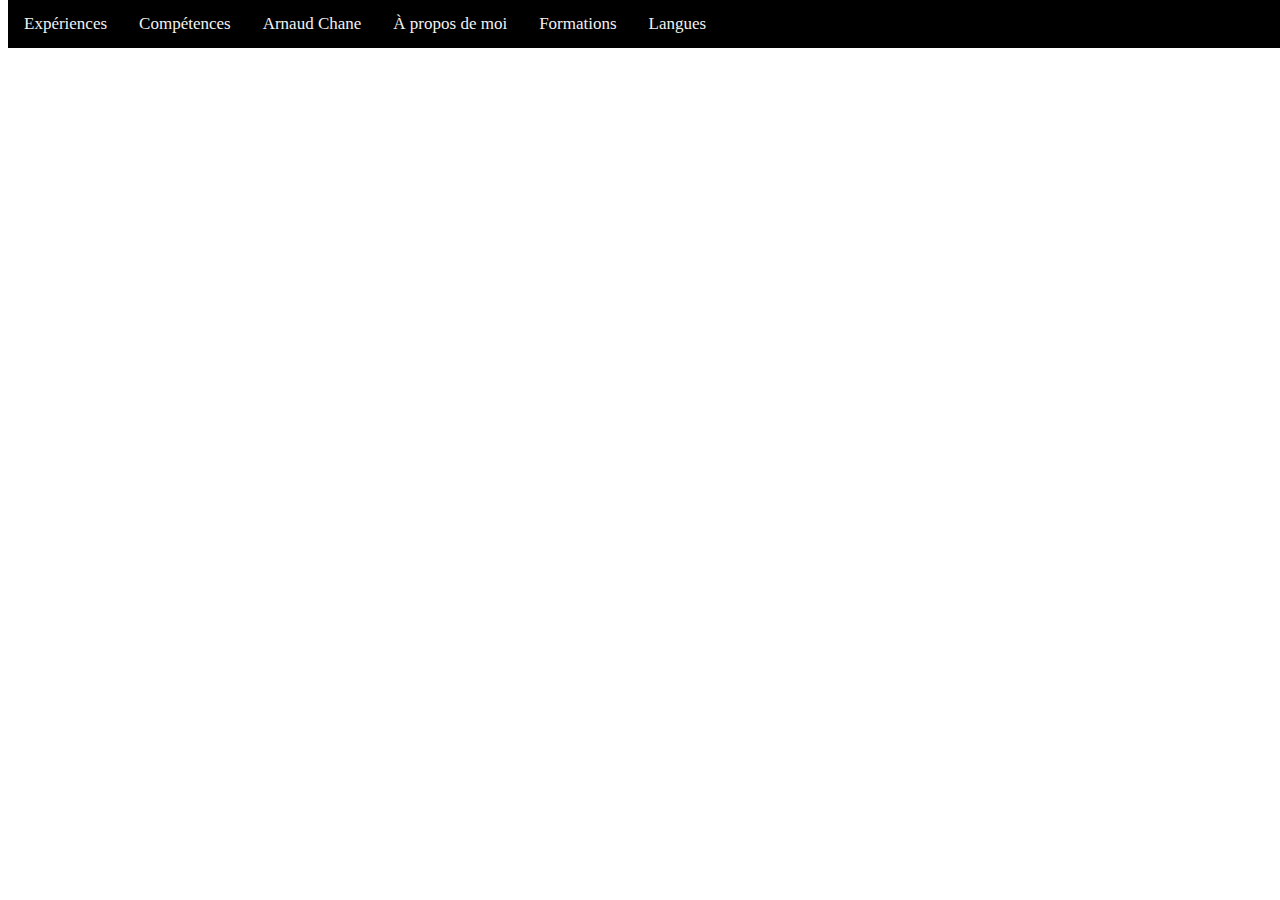
==== index.html @ 05700089 "Add files via upload" ====
<!DOCTYPE HTML>
<html>
<head>
  <meta charset="UTF-8">
  <title>Test - Website</title>
  <link rel="stylesheet" href="style.css"></link>
</head>
<body>

<div class="navbar">
  <!-- Partie Expériences professionnelles et personnelles -->
  <div id="Experiences">Expériences
    <div id="ExpProSection" style="display: none;">Expériences Professionnelles
      <div id="ExpPro">
        <div class="ExpProTitle">Technicien Support Helpdesk</div>
        <div class="ExpProEntreprise">Mesoigner</div>
        <div class="ExpProDate">Decembre 2020 - Aujourd'hui</div>
        <div class="ExpProLocation">Bordeaux - FRANCE</div>  
        <div class="ExpProTasks">
          <ul>
            <li>Gérer le flux des appels entrants et sortants</li>
            <li>Former les professionnels de santé à distance (3heures / session)</li>
            <li>Faire une veille des dossiers et de la visibilité en ligne des pharmacies (référencement)</li>
            <li>Planifier des rendez-vous de formation ou de suivi-dossiers</li>
            <li>Conseiller et vendre des produits et options de fonctionnalité</li>
            <li>Gestion de stocks et creation de fiches produits (E-Commerce)</li>
            <li>Maîtriser les logiciels :</li>
            <div class="ExpProApp">
              <ul>
                <li>3CX</li>
                <li>TeamViewer</li>
                <li>Anydesk</li>
                <li>Google My Business</li>
                <li>Google Agenda</li>
                <li>SIDEP</li>
                <li>AMELI PRO</li>
                <li>Slack</li>
                <li>Trello</li>
                <li>PowerPoint</li>
                <li>ThunderBirds</li>
                <li>Outlook</li>
              </ul>
            </div> 
          </ul>
        </div>
      </div>

      <div id="ExpPro">
        <div class="ExpProTitle">Conseiller Support Technique CRC</div>
        <div class="ExpProEntreprise">Sogetrel</div>
        <div class="ExpProDate">Février 2020 - Décembre 2020</div>
        <div class="ExpProLocation">Nancy - FRANCE</div>  
        <div class="ExpProTasks">
          <ul>
            <li>Répondre aux problèmes techniques rencontrés par les agents lors de la pose de fibre pour les particuliers sur le terrain</li>
            <li>Assister les techniciens pour la prise de mesure TCO</li>
            <li>Installer le materiel informatique (ordinateurs, câblage et logiciels) sur le plateau</li>
            <li>Maîtriser les logiciels :</li>
            <div class="ExpProApp">
              <ul>
                <li>Citrix</li>
                <li>ASTEA</li>
                <li>ALF</li>
                <li>U2000</li>
                <li>AMS</li>
                <li>FastFiber</li>
              </ul>
            </div>
          </ul>
        </div>
      </div>

      <div id="ExpPro">
        <div class="ExpProTitle">Opérateur Pôle Sécurité des Tiers</div>
        <div class="ExpProEntreprise">Enedis (Ex-ERDF)</div>
        <div class="ExpProDate">Janvier 2019 - Novembre 2019</div>
        <div class="ExpProLocation">Lyon - FRANCE</div>  
        <div class="ExpProTasks">
          <ul>
            <li>Traiter les dossiers clients dans les délais impartis</li>
            <li>Coordonner les actions entre les divers services</li>
            <li>Répondre aux appels téléphoniques</li>
            <li>Former les nouveaux arrivants</li>
            <li>Maîtriser les logiciels :</li>
            <div class="ExpProApp">
              <ul>
                <li>Protys</li>
                <li>Caraïbe FIXE</li>
                <li>Sytral</li>
                <li>Outlook</li>
                <li>Eplans</li>
              </ul>
            </div> 
          </ul>
        </div>
      </div>
    </div>


      <div id="ExpPersoSection" style="display:none;">Expériences Personnelles</div>
  </div>
  <!-- Fin Partie Expériences professionnelles et personnelles -->



  <!-- Partie Compétences -->

    <div id="Competences">Compétences
      <div id="listSkills" style="display: none;">
        <ul>
            <li>Linux – Shell Commands</li>
            <li>HTML - CSS</li>
            <li>Javascript</li>
            <li>Golang</li>
            <li>Python</li>
            <li>Excel</li>
            <li>Word</li>
        </ul>
      </div> 
    </div>

  <!-- Fin Partie Compétences -->



  <!-- Partie À Propos de moi -->

    <div id="NomPrenom">Arnaud Chane</div>
    <img src="" id="photoArnaud">
  <!-- à placer juste en de dessous de mon nom -->
    <div id="APropos">À propos de moi
      <div id="AProposDescr" style="display: none;">
        Dynamique et motivé, j’ai pu acquérir discipline et rigueur grâce à mes expériences à l’étranger ainsi qu’au sein de grandes companies françaises. Sachant rapidement m’adapter, je sais me surpasser et faire preuve d’autonomie. Pour aider l’entreprise à atteindre ses objectifs, je saurai me montrer créatif et réactif.

        <div class="contact">
          <!-- mettre icone mail -->
          <div class="mail">arnaud.chane.pro@gmail.com</div>

          <!-- mettre icone téléphone -->
          <div class="mobile">07 69 43 28 99</div>

          <!-- mettre icone Github -->
          <div class="iconGitHub">Mon Portefolio</div>
        </div>
      </div>
    </div> 




  <!-- Fin Partie À Propos de moi -->



  <!-- Partie Formations -->
    <div id="Formations">Formations
      <div id="listCourses" style="display: none;">
        <ul>
            <li>Formation Informatique en ligne</li>
              <ul>
                <li>(Développement Web – Langage de programmation)</li>
                <li>MDN (Mozilla Developer Network)</li>
                <li>OpenClassRoom</li>
                <li>FreeCodeCamp</li>
                <li>Udemy</li>
              </ul>
        </ul>

        <ul>
          <li>Licence AES - Option AGE</li>
            <ul>
              <li>(Administration Économique et Sociale)</li>
              <li>Université de Toulouse 1 Capitole (31)</li>
              <li>2016</li>
          </ul>
        </ul>

        <ul>
          <li>Baccalauréat ES - Option Mathématiques</li>
            <ul>
              <li>(Economie et Sociale)</li>
              <li>Lycée privé Saint-Charles de l’Île de la Reunion (974)</li>
              <li>2011</li>
          </ul>
        </ul>
      </div> 
    </div>

  <!-- Fin Partie Formations -->



  <!-- Partie Langues -->
    <div id="Langues">Langues
      <ul id="listLangues" style="display: none;">
        <li>Français (Langue maternelle)</li>
        <li>Anglais (Intermédiaire)</li>
        <li>Espagnol (Débutant)</li>
        <li>Japonais (Notions)</li>
      </ul>
    </div>
  <!-- Fin Partie Langues -->

    <script src="scriptShowHideList.js"></script>
</div>

</body>
</html>
---- style.css ----
body {
  overflow: auto;
}

.navbar {
  position: fixed;
  background-color: black;
  top: 0;
  width: 100%;
  overflow: hidden;
}

.navbar div {
  float: left;
  display: block;
  color: #f2f2f2;
  text-align: center;
  padding: 14px 16px;
  text-decoration: none;
  font-size: 17px;
  overflow: auto;
}
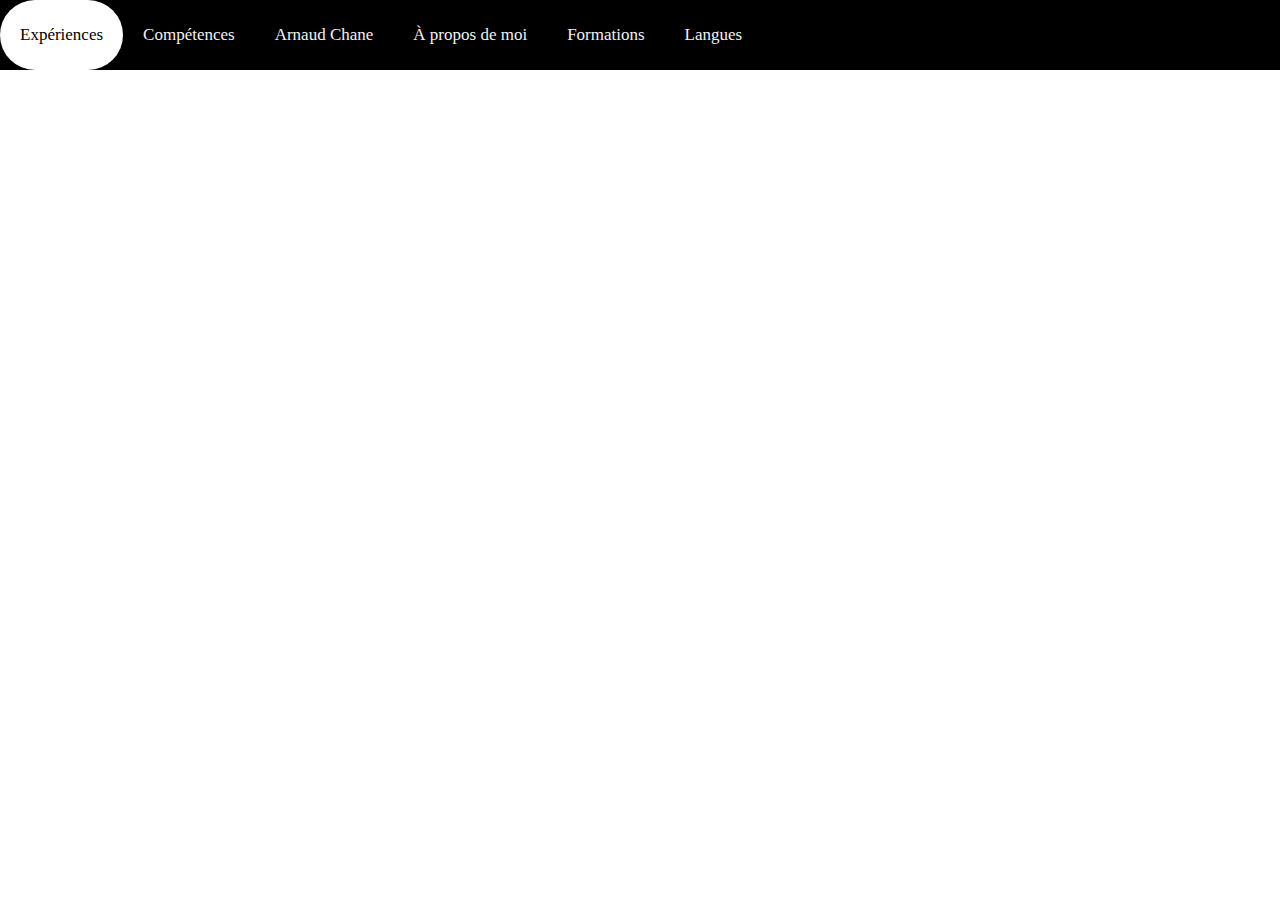
==== commit c666792c: "Add files via upload" ====
--- a/index.html
+++ b/index.html
@@ -8,8 +8,19 @@
 <body>
 
 <div class="navbar">
+  <div id="Experiences">Expériences</div>
+  <div id="Competences">Compétences</div>
+  <div id="NomPrenom">Arnaud Chane</div>
+  <img src="" id="photoArnaud">
+  <!-- à placer juste en de dessous de mon nom -->
+  <div id="APropos">À propos de moi</div> 
+  <div id="Formations">Formations</div>
+  <div id="Langues">Langues</div>
+</div>
+
+
+<div class="insideTab">
   <!-- Partie Expériences professionnelles et personnelles -->
-  <div id="Experiences">Expériences
     <div id="ExpProSection" style="display: none;">Expériences Professionnelles
       <div id="ExpPro">
         <div class="ExpProTitle">Technicien Support Helpdesk</div>
@@ -98,14 +109,14 @@
 
 
       <div id="ExpPersoSection" style="display:none;">Expériences Personnelles</div>
-  </div>
+
   <!-- Fin Partie Expériences professionnelles et personnelles -->
 
 
 
   <!-- Partie Compétences -->
 
-    <div id="Competences">Compétences
+
       <div id="listSkills" style="display: none;">
         <ul>
             <li>Linux – Shell Commands</li>
@@ -117,7 +128,6 @@
             <li>Word</li>
         </ul>
       </div> 
-    </div>
 
   <!-- Fin Partie Compétences -->
 
@@ -125,10 +135,7 @@
 
   <!-- Partie À Propos de moi -->
 
-    <div id="NomPrenom">Arnaud Chane</div>
-    <img src="" id="photoArnaud">
-  <!-- à placer juste en de dessous de mon nom -->
-    <div id="APropos">À propos de moi
+
       <div id="AProposDescr" style="display: none;">
         Dynamique et motivé, j’ai pu acquérir discipline et rigueur grâce à mes expériences à l’étranger ainsi qu’au sein de grandes companies françaises. Sachant rapidement m’adapter, je sais me surpasser et faire preuve d’autonomie. Pour aider l’entreprise à atteindre ses objectifs, je saurai me montrer créatif et réactif.
 
@@ -143,7 +150,7 @@
           <div class="iconGitHub">Mon Portefolio</div>
         </div>
       </div>
-    </div> 
+
 
 
 
@@ -153,7 +160,6 @@
 
 
   <!-- Partie Formations -->
-    <div id="Formations">Formations
       <div id="listCourses" style="display: none;">
         <ul>
             <li>Formation Informatique en ligne</li>
@@ -184,25 +190,23 @@
           </ul>
         </ul>
       </div> 
-    </div>
+
 
   <!-- Fin Partie Formations -->
 
 
 
   <!-- Partie Langues -->
-    <div id="Langues">Langues
       <ul id="listLangues" style="display: none;">
         <li>Français (Langue maternelle)</li>
         <li>Anglais (Intermédiaire)</li>
         <li>Espagnol (Débutant)</li>
         <li>Japonais (Notions)</li>
       </ul>
-    </div>
+
   <!-- Fin Partie Langues -->
 
     <script src="scriptShowHideList.js"></script>
 </div>
-
 </body>
 </html>
--- a/style.css
+++ b/style.css
@@ -1,5 +1,5 @@
 body {
-  overflow: auto;
+  margin: 0%;
 }
 
 .navbar {
@@ -7,7 +7,6 @@
   background-color: black;
   top: 0;
   width: 100%;
-  overflow: hidden;
 }
 
 .navbar div {
@@ -15,8 +14,40 @@
   display: block;
   color: #f2f2f2;
   text-align: center;
-  padding: 14px 16px;
+  padding: 25px 20px;
   text-decoration: none;
   font-size: 17px;
-  overflow: auto;
-}+}
+
+.navbar div:hover {
+  background-color: white;
+  color: black;
+  border-radius: 50px;
+}
+
+.insideTab {
+  position: absolute;
+  top: 100px;
+  left: 60px;                            
+  float: left;
+  display: block;
+  text-align: left;
+  padding: 25px 20px;
+  text-decoration: none;
+  font-size: 17px;
+}
+
+
+
+
+
+
+
+
+
+
+
+
+
+
+
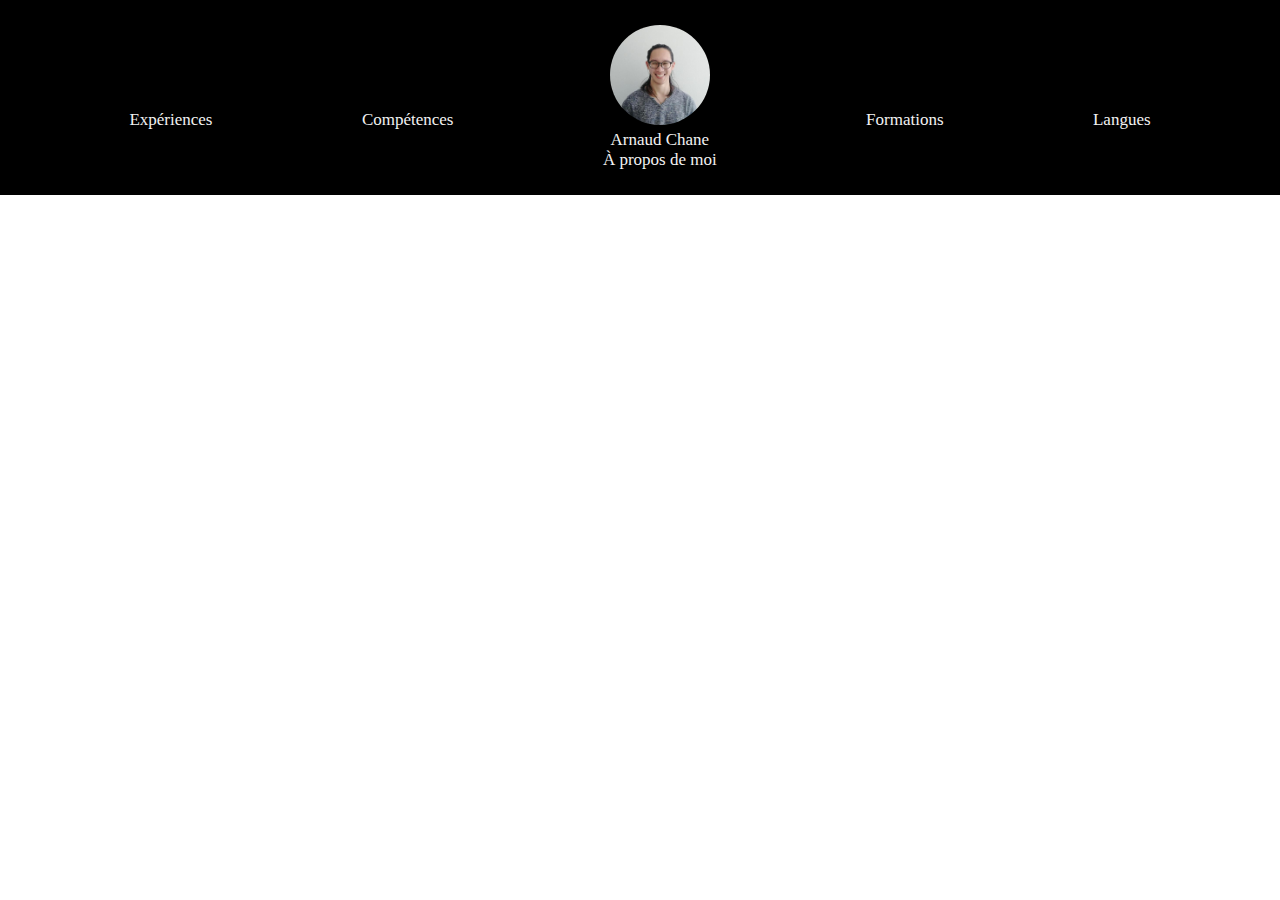
==== commit 47b0ae2e: "Add files via upload" ====
--- a/index.html
+++ b/index.html
@@ -7,13 +7,22 @@
 </head>
 <body>
 
+<!-- 
+  <div id="NomPrenom"></div>
+  <div id="photoArnaud"></div>
+  <!-- à placer juste en de dessous de mon nom -->
+-->
+
 <div class="navbar">
   <div id="Experiences">Expériences</div>
   <div id="Competences">Compétences</div>
-  <div id="NomPrenom">Arnaud Chane</div>
-  <img src="" id="photoArnaud">
-  <!-- à placer juste en de dessous de mon nom -->
-  <div id="APropos">À propos de moi</div> 
+  <div id="APropos">
+    <img id="photoProfile" src="images/photoProfile.jpg"></img>
+    <br>
+    <span id="NomPrenom">Arnaud Chane</span>
+    <br>
+    <span>À propos de moi</span>
+  </div> 
   <div id="Formations">Formations</div>
   <div id="Langues">Langues</div>
 </div>
@@ -205,8 +214,11 @@
       </ul>
 
   <!-- Fin Partie Langues -->
-
-    <script src="scriptShowHideList.js"></script>
 </div>
+
+<script src="scriptShowHideList.js"></script>
+<script src="switchFunction.js"></script>
+<script src="personnVisuel.js"></script>
+
 </body>
 </html>
--- a/style.css
+++ b/style.css
@@ -4,18 +4,19 @@
 
 .navbar {
   position: fixed;
+  display: flex;
   background-color: black;
   top: 0;
   width: 100%;
+  justify-content: space-evenly;
+  align-items: baseline;
 }
 
 .navbar div {
-  float: left;
   display: block;
+  text-align: center;
   color: #f2f2f2;
-  text-align: center;
   padding: 25px 20px;
-  text-decoration: none;
   font-size: 17px;
 }
 
@@ -27,7 +28,7 @@
 
 .insideTab {
   position: absolute;
-  top: 100px;
+  top: 250px;
   left: 60px;                            
   float: left;
   display: block;
@@ -37,17 +38,14 @@
   font-size: 17px;
 }
 
+#photoProfile {
+  height: 100px;
+  width: 100px;
+  border-radius: 50%;
+}
 
 
 
 
 
 
-
-
-
-
-
-
-
-
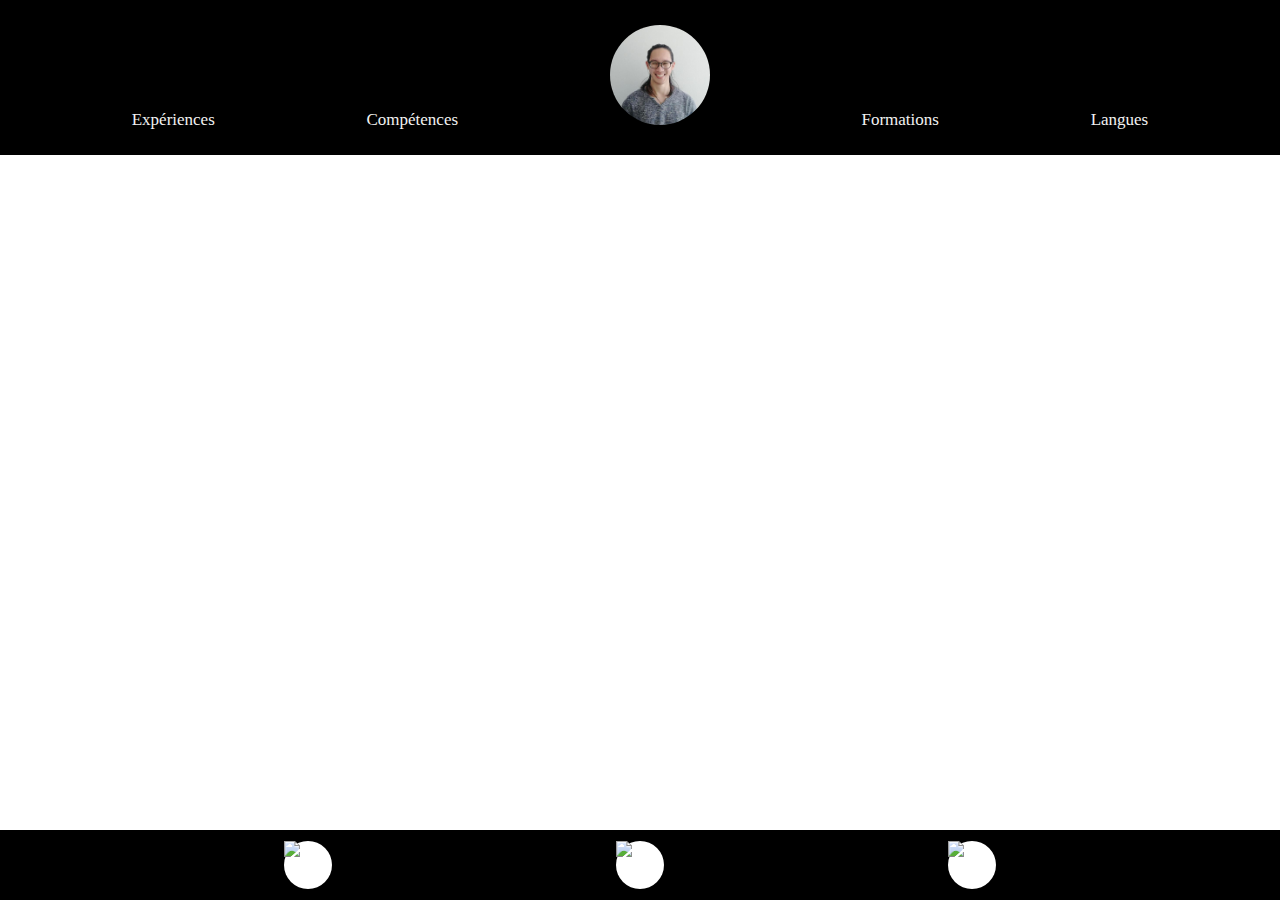
==== commit 0dc934f2: "Add files via upload" ====
--- a/index.html
+++ b/index.html
@@ -18,10 +18,12 @@
   <div id="Competences">Compétences</div>
   <div id="APropos">
     <img id="photoProfile" src="images/photoProfile.jpg"></img>
+<!--
     <br>
     <span id="NomPrenom">Arnaud Chane</span>
     <br>
     <span>À propos de moi</span>
+-->
   </div> 
   <div id="Formations">Formations</div>
   <div id="Langues">Langues</div>
@@ -216,6 +218,27 @@
   <!-- Fin Partie Langues -->
 </div>
 
+
+
+
+<section class="footer">
+    <div id="linkedin" class="icon">
+      <a href="https://fr.linkedin.com/in/arnaud-chane">
+        <img src="https://img.icons8.com/color/48/000000/linkedin-circled--v1.png" href="https://fr.linkedin.com/in/arnaud-chane"/>
+      </a>
+    </div>
+    <div id="github" class="icon">
+      <a href="https://github.com/Arnaud-Chane">
+        <img src="https://img.icons8.com/ios-glyphs/48/000000/github.png"/>
+      </a>
+    </div>
+    <div id="email" class="icon">
+      <a href="mailto:arnaud.chane.dev@gmail.com">
+        <img src="https://img.icons8.com/fluency/48/000000/email-sign.png"/>
+      </a> 
+    </div>
+</section>
+
 <script src="scriptShowHideList.js"></script>
 <script src="switchFunction.js"></script>
 <script src="personnVisuel.js"></script>
--- a/style.css
+++ b/style.css
@@ -10,10 +10,14 @@
   width: 100%;
   justify-content: space-evenly;
   align-items: baseline;
+  z-index: 1;
 }
 
 .navbar div {
-  display: block;
+  display: flex;
+  justify-content: center;
+  align-items: center;
+  align-content: center;
   text-align: center;
   color: #f2f2f2;
   padding: 25px 20px;
@@ -28,14 +32,15 @@
 
 .insideTab {
   position: absolute;
-  top: 250px;
-  left: 60px;                            
-  float: left;
-  display: block;
+  top: 250px;                           
+  float: center;
+  display: flex;
   text-align: left;
   padding: 25px 20px;
   text-decoration: none;
   font-size: 17px;
+  z-index: 250;
+  justify-content: center;
 }
 
 #photoProfile {
@@ -44,8 +49,37 @@
   border-radius: 50%;
 }
 
+#APropos{
+  display: flex;
+  justify-content: center;
+  align-items: center;
+  align-content: center;
+  text-align: center;
+}
+
+.footer {
+  position: fixed;
+  bottom: 0px;
+  height: 70px;
+  width: 100%;
+  background: black;
+
+  display: flex;
+  justify-content: space-evenly;
+  align-items: center;
+  align-content: center;
+}
+
+.icon {
+  background: white;
+  border-radius: 50%;
+  height: 48px;
+  width: 48px;
+}
 
 
 
 
 
+
+
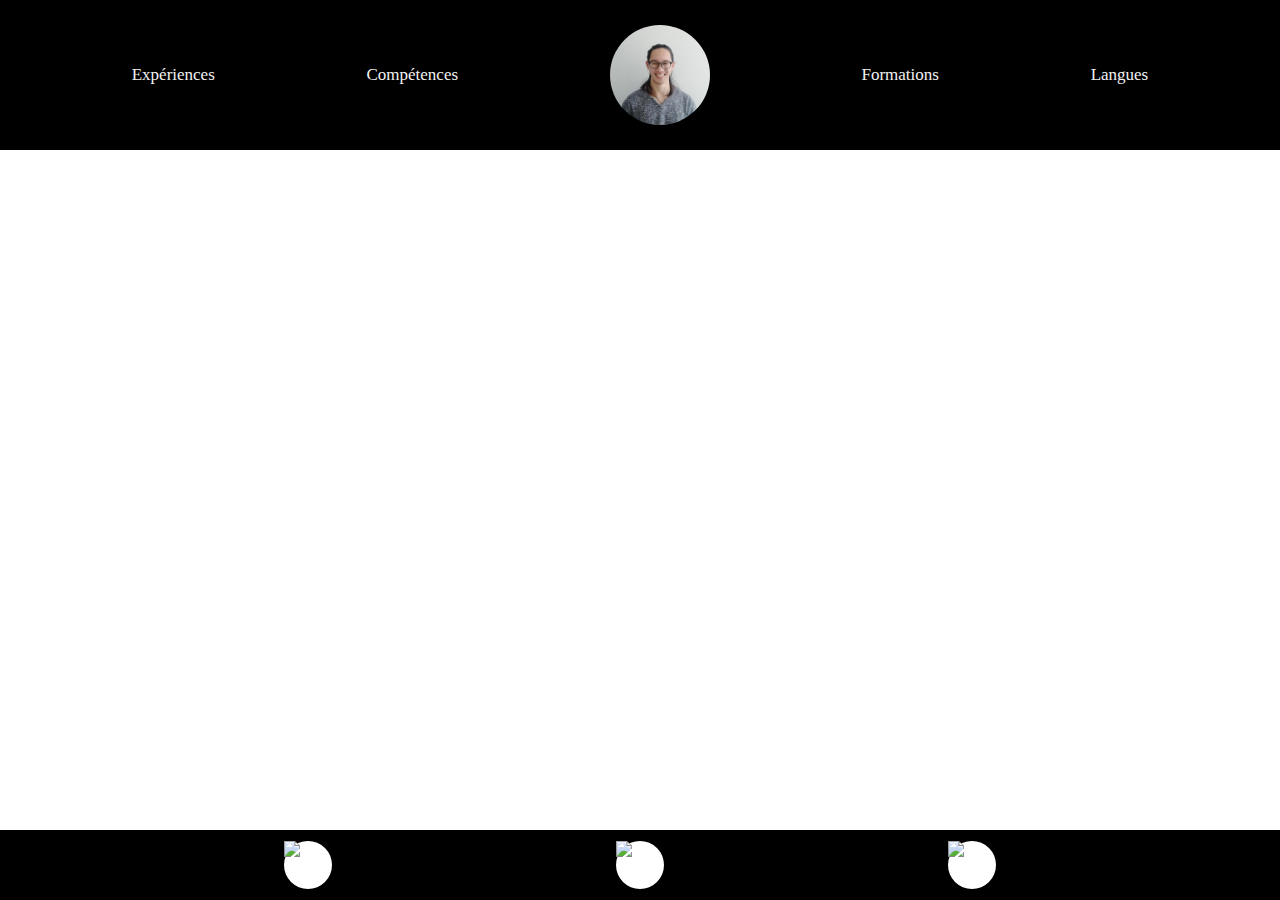
==== commit c9185388: "Update index.html" ====
--- a/index.html
+++ b/index.html
@@ -152,11 +152,8 @@
 
         <div class="contact">
           <!-- mettre icone mail -->
-          <div class="mail">arnaud.chane.pro@gmail.com</div>
-
-          <!-- mettre icone téléphone -->
-          <div class="mobile">07 69 43 28 99</div>
-
+          <div class="mail">arnaud.chane.dev@gmail.com</div>
+          
           <!-- mettre icone Github -->
           <div class="iconGitHub">Mon Portefolio</div>
         </div>
--- a/style.css
+++ b/style.css
@@ -9,7 +9,6 @@
   top: 0;
   width: 100%;
   justify-content: space-evenly;
-  align-items: baseline;
   z-index: 1;
 }
 
@@ -27,7 +26,6 @@
 .navbar div:hover {
   background-color: white;
   color: black;
-  border-radius: 50px;
 }
 
 .insideTab {
@@ -39,7 +37,7 @@
   padding: 25px 20px;
   text-decoration: none;
   font-size: 17px;
-  z-index: 250;
+  z-index: -500;
   justify-content: center;
 }
 
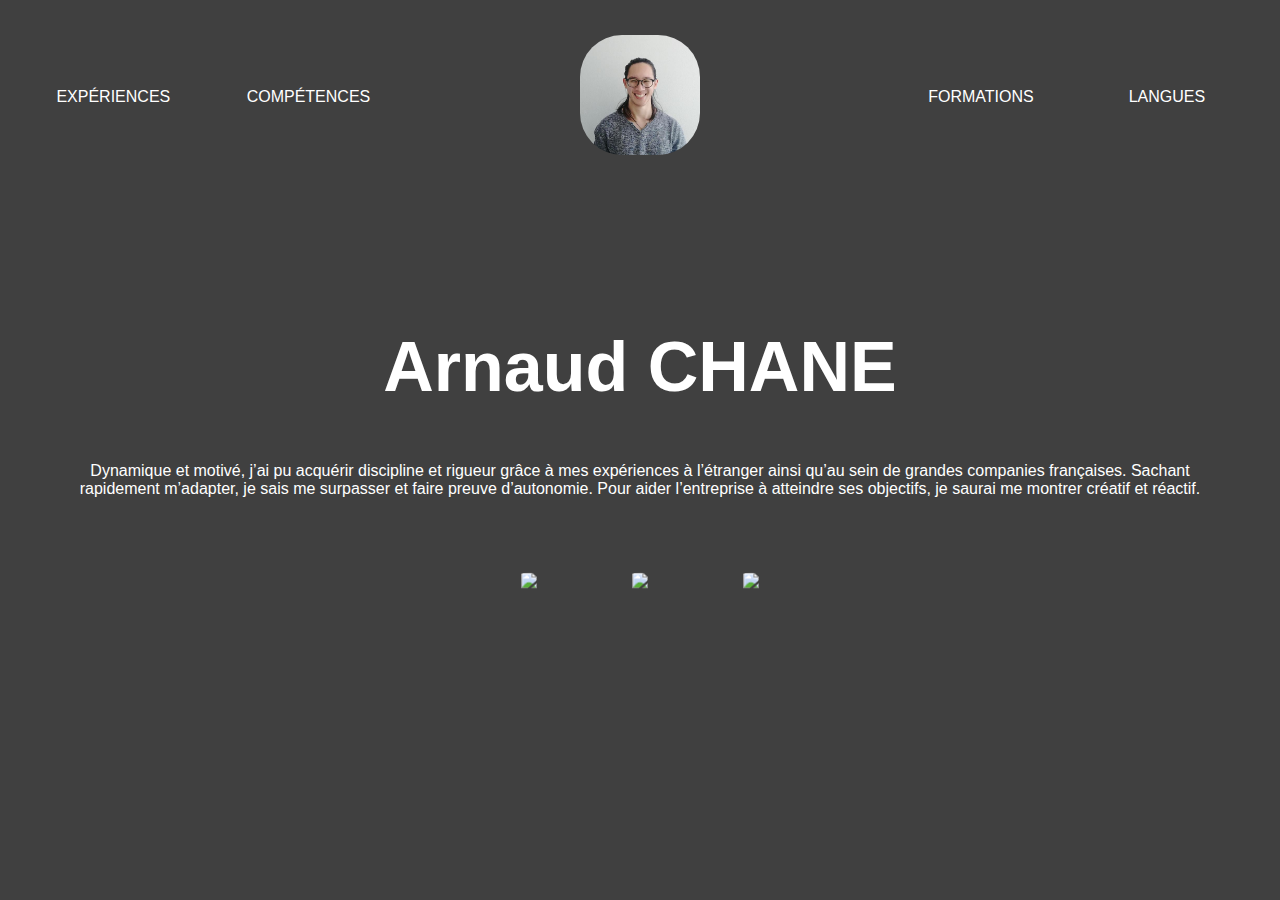
==== commit f4009c10: "Add files via upload" ====
--- a/index.html
+++ b/index.html
@@ -1,33 +1,50 @@
 <!DOCTYPE HTML>
 <html>
 <head>
-  <meta charset="UTF-8">
-  <title>Test - Website</title>
+  <meta charset="utf-8">
+  <title>Arnaud CHANE</title>
   <link rel="stylesheet" href="style.css"></link>
 </head>
+
 <body>
-
-<!-- 
-  <div id="NomPrenom"></div>
-  <div id="photoArnaud"></div>
-  <!-- à placer juste en de dessous de mon nom -->
--->
-
-<div class="navbar">
-  <div id="Experiences">Expériences</div>
-  <div id="Competences">Compétences</div>
-  <div id="APropos">
-    <img id="photoProfile" src="images/photoProfile.jpg"></img>
-<!--
-    <br>
-    <span id="NomPrenom">Arnaud Chane</span>
-    <br>
-    <span>À propos de moi</span>
--->
-  </div> 
-  <div id="Formations">Formations</div>
-  <div id="Langues">Langues</div>
-</div>
+  <div class="banner">
+    <div class="navbar">
+      <ul>
+        <li><a class="tab" id="Experiences">Expériences</a></li>
+        <li><a class="tab" id="Competences">Compétences</a></li>
+      </ul>
+      <ul>
+        <li><a id="APropos"><img id="photoProfile" src="images/photoProfile.jpg"></img></a></li>
+      </ul>
+      <ul>
+        <li><a class="tab" id="Formations">Formations</a></li>
+        <li><a class="tab" id="Langues">Langues</a></li>
+      </ul>
+    </div>
+
+    <div class="content">
+      <h1>Arnaud CHANE</h1>
+      <div id="AProposDescr">
+        Dynamique et motivé, j’ai pu acquérir discipline et rigueur grâce à mes expériences à l’étranger ainsi qu’au sein de grandes companies françaises. Sachant rapidement m’adapter, je sais me surpasser et faire preuve d’autonomie. Pour aider l’entreprise à atteindre ses objectifs, je saurai me montrer créatif et réactif.
+      </div>
+      <section class="contact">
+          <div id="linkedin" class="icon">
+            <a href="https://fr.linkedin.com/in/arnaud-chane">
+              <img src="https://img.icons8.com/color/48/000000/linkedin-circled--v1.png" href="https://fr.linkedin.com/in/arnaud-chane"/>
+            </a>
+          </div>
+          <div id="github" class="icon">
+            <a href="https://github.com/Arnaud-Chane">
+              <img src="https://img.icons8.com/ios-glyphs/48/000000/github.png"/>
+            </a>
+          </div>
+          <div id="email" class="icon">
+            <a href="mailto:arnaud.chane.dev@gmail.com">
+              <img src="https://img.icons8.com/fluency/48/000000/email-sign.png"/>
+            </a> 
+          </div>
+      </section>
+    </div>
 
 
 <div class="insideTab">
@@ -146,19 +163,17 @@
 
   <!-- Partie À Propos de moi -->
 
-
+<!--
       <div id="AProposDescr" style="display: none;">
         Dynamique et motivé, j’ai pu acquérir discipline et rigueur grâce à mes expériences à l’étranger ainsi qu’au sein de grandes companies françaises. Sachant rapidement m’adapter, je sais me surpasser et faire preuve d’autonomie. Pour aider l’entreprise à atteindre ses objectifs, je saurai me montrer créatif et réactif.
 
         <div class="contact">
-          <!-- mettre icone mail -->
           <div class="mail">arnaud.chane.dev@gmail.com</div>
           
-          <!-- mettre icone Github -->
           <div class="iconGitHub">Mon Portefolio</div>
         </div>
       </div>
-
+-->
 
 
 
@@ -218,27 +233,11 @@
 
 
 
-<section class="footer">
-    <div id="linkedin" class="icon">
-      <a href="https://fr.linkedin.com/in/arnaud-chane">
-        <img src="https://img.icons8.com/color/48/000000/linkedin-circled--v1.png" href="https://fr.linkedin.com/in/arnaud-chane"/>
-      </a>
-    </div>
-    <div id="github" class="icon">
-      <a href="https://github.com/Arnaud-Chane">
-        <img src="https://img.icons8.com/ios-glyphs/48/000000/github.png"/>
-      </a>
-    </div>
-    <div id="email" class="icon">
-      <a href="mailto:arnaud.chane.dev@gmail.com">
-        <img src="https://img.icons8.com/fluency/48/000000/email-sign.png"/>
-      </a> 
-    </div>
-</section>
-
+
+
+  </div>
 <script src="scriptShowHideList.js"></script>
 <script src="switchFunction.js"></script>
 <script src="personnVisuel.js"></script>
-
 </body>
-</html>
+</html>--- a/style.css
+++ b/style.css
@@ -1,83 +1,136 @@
-body {
-  margin: 0%;
+* {
+  margin: 0;
+  padding: 0;
+  font-family: sans-serif;
+}
+
+.banner {
+  width: 100%;
+  height: 100vh;
+  background-image: linear-gradient(rgba(0,0,0,0.75), rgba(0,0,0,0.75)),url(images/TokyoBlueSky.jpg);
+  background-size: cover;
+  background-position: center;
 }
 
 .navbar {
-  position: fixed;
   display: flex;
-  background-color: black;
-  top: 0;
-  width: 100%;
-  justify-content: space-evenly;
-  z-index: 1;
+  justify-content: center;
+  list-style: none;
+  margin: auto;
+  padding: 35px 0;
 }
 
-.navbar div {
+.navbar ul {
+  width: 100%;
   display: flex;
-  justify-content: center;
+  flex-direction: row;
+  justify-content: space-evenly;
   align-items: center;
-  align-content: center;
-  text-align: center;
-  color: #f2f2f2;
-  padding: 25px 20px;
-  font-size: 17px;
 }
 
-.navbar div:hover {
-  background-color: white;
-  color: black;
+#photoProfile {
+  width: 120px;
+  border-radius: 35%;
 }
 
-.insideTab {
+.tab {
+  flex-grow: 2;
+}
+
+.navbar ul li {
+  display: inline-block;
+  margin: 0 20px;
+  position: relative;
+}  
+
+.navbar ul li a{
+  text-decoration: none;
+  color: #ffff;
+  text-transform: uppercase;
+
+  cursor: pointer;
+}
+
+.navbar ul li::after{
+  content: '';
+  height: 3px;
+  width: 0;
+  background: #009688;
   position: absolute;
-  top: 250px;                           
-  float: center;
+  left: 0;
+  bottom: -10px;
+  transition: 0.5s;
+}
+
+.navbar ul li:hover::after {
+  width: 100%; 
+}
+
+.content{
+  width: 100%;
+  position: absolute;
+  top: 50%;
+  transform: translateY(-50%);
+  text-align: center;
+  color: #fff;
+}
+
+.content h1 {
+  font-size: 70px;
+  margin-top: 80px;
+}
+
+.content div {
   display: flex;
-  text-align: left;
-  padding: 25px 20px;
-  text-decoration: none;
-  font-size: 17px;
-  z-index: -500;
   justify-content: center;
 }
 
-#photoProfile {
-  height: 100px;
-  width: 100px;
-  border-radius: 50%;
+#AProposDescr {
+  margin: 25px;
+  padding: 30px;
 }
 
-#APropos{
+.contact {
   display: flex;
+  margin: auto;
+  padding: 20px;
   justify-content: center;
-  align-items: center;
-  align-content: center;
-  text-align: center;
-}
-
-.footer {
-  position: fixed;
-  bottom: 0px;
-  height: 70px;
-  width: 100%;
-  background: black;
-
-  display: flex;
-  justify-content: space-evenly;
-  align-items: center;
-  align-content: center;
-}
-
-.icon {
-  background: white;
-  border-radius: 50%;
-  height: 48px;
-  width: 48px;
+  gap: 50px;
 }
 
 
 
 
 
+.icon {
+  width: 61px;
+  height: 61px;
+  border: 1px black;
+  text-align: center;
+  border-radius: 50%;
+  font-weight: bold;
+  color: black;
+  cursor: pointer;
+  position: relative;
+  overflow: hidden;
+}
 
+.icon a{
+  width: 61px;
+  height: 61px;
+  border: 1px white;
+  border-radius: 50%;
+  position: absolute;
+  left: 0;
+  bottom: 0;
+  z-index: -1;
+  transition: 0.5s;
+}
 
+.icon:hover a{
+  width: 100%;
+}
+
+.icon:hover{
+  border: none;
+}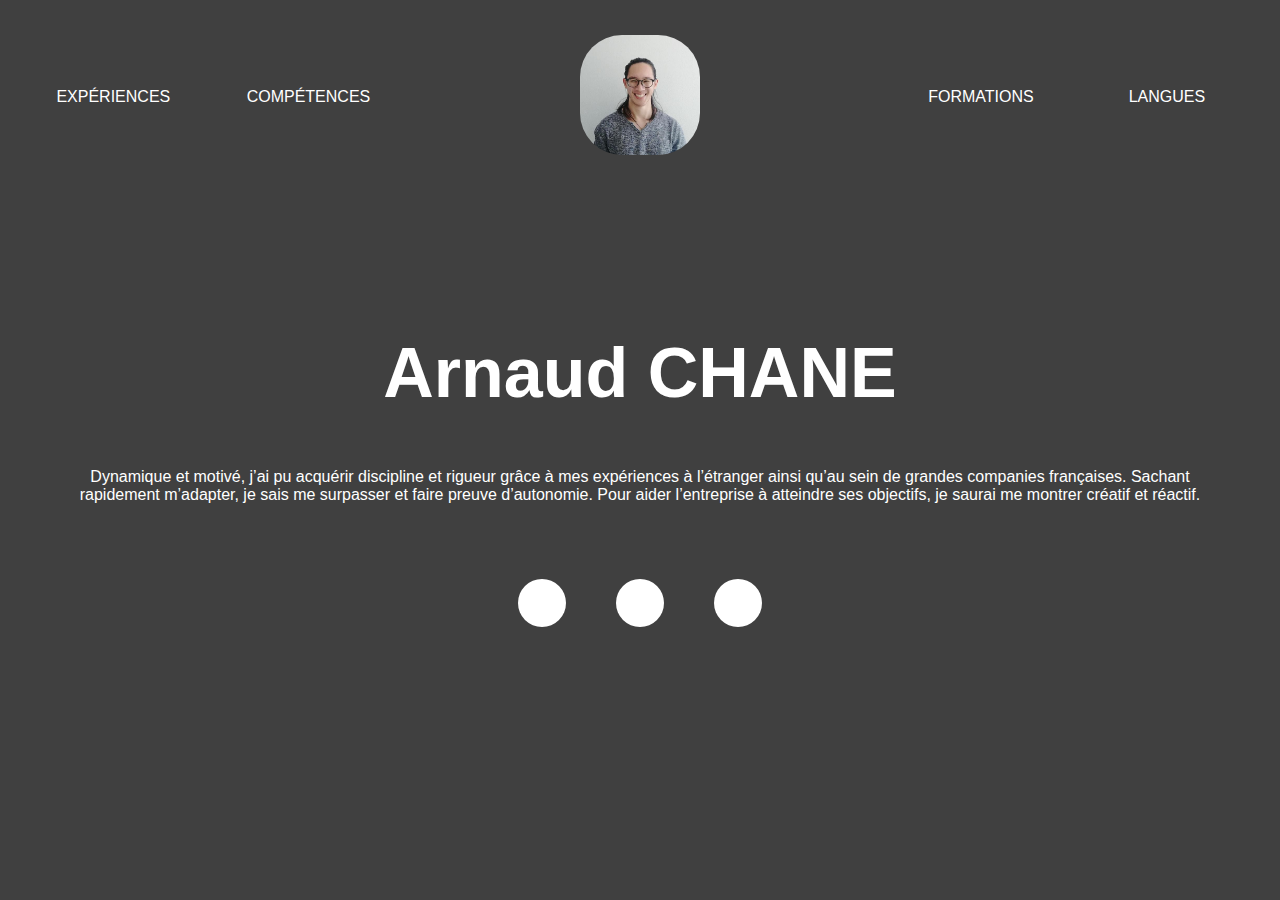
==== commit 74ace87d: "Add files via upload" ====
--- a/index.html
+++ b/index.html
@@ -27,25 +27,23 @@
       <div id="AProposDescr">
         Dynamique et motivé, j’ai pu acquérir discipline et rigueur grâce à mes expériences à l’étranger ainsi qu’au sein de grandes companies françaises. Sachant rapidement m’adapter, je sais me surpasser et faire preuve d’autonomie. Pour aider l’entreprise à atteindre ses objectifs, je saurai me montrer créatif et réactif.
       </div>
+
       <section class="contact">
-          <div id="linkedin" class="icon">
-            <a href="https://fr.linkedin.com/in/arnaud-chane">
-              <img src="https://img.icons8.com/color/48/000000/linkedin-circled--v1.png" href="https://fr.linkedin.com/in/arnaud-chane"/>
-            </a>
-          </div>
-          <div id="github" class="icon">
-            <a href="https://github.com/Arnaud-Chane">
-              <img src="https://img.icons8.com/ios-glyphs/48/000000/github.png"/>
-            </a>
-          </div>
-          <div id="email" class="icon">
-            <a href="mailto:arnaud.chane.dev@gmail.com">
-              <img src="https://img.icons8.com/fluency/48/000000/email-sign.png"/>
-            </a> 
-          </div>
+
+        <button id="linkedin" class="icon" type="button">
+          <span href="https://fr.linkedin.com/in/arnaud-chane"></span>
+        </button>
+
+        <button id="github" class="icon" type="button">
+          <span href="https://github.com/Arnaud-Chane"></span>
+        </button>
+
+        <button id="email" class="icon" type="button">
+          <span href="mailto:arnaud.chane.dev@gmail.com"></span>
+        </button>
+
       </section>
     </div>
-
 
 <div class="insideTab">
   <!-- Partie Expériences professionnelles et personnelles -->
--- a/style.css
+++ b/style.css
@@ -102,35 +102,45 @@
 
 
 
-.icon {
-  width: 61px;
-  height: 61px;
+button {
+  width: 48px;
+  height: 48px;
   border: 1px black;
-  text-align: center;
+  background: white;
   border-radius: 50%;
-  font-weight: bold;
-  color: black;
   cursor: pointer;
   position: relative;
   overflow: hidden;
 }
 
-.icon a{
-  width: 61px;
-  height: 61px;
-  border: 1px white;
+#linkedin {
+  background-image: url("https://img.icons8.com/color/48/000000/linkedin-circled--v1.png");
+}
+
+#github {
+  background-image: url("https://img.icons8.com/ios-glyphs/48/000000/github.png");
+}
+
+#email {
+  background-image: url("https://img.icons8.com/fluency/48/000000/email-sign.png");
+}
+
+span {
+  width: 0;
+  height: 49px;
+  background: black;
   border-radius: 50%;
   position: absolute;
   left: 0;
   bottom: 0;
-  z-index: -1;
+  z-index: 1;
   transition: 0.5s;
 }
 
-.icon:hover a{
+button:hover span{
   width: 100%;
 }
 
-.icon:hover{
+button:hover{
   border: none;
 }